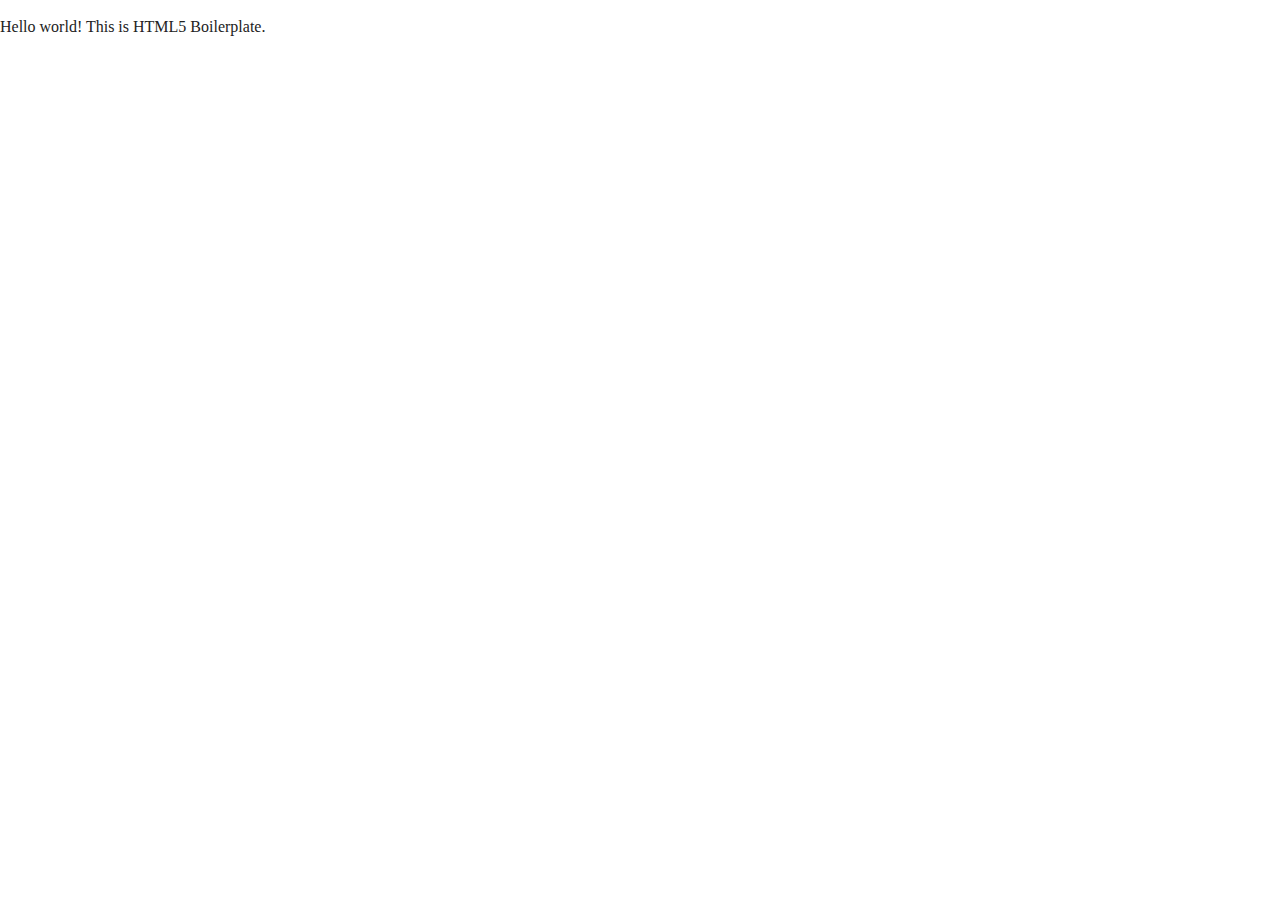
==== about/index.html @ 615f533d "Set up HTML5 boilerplate with updated file paths" ====
<!doctype html>
<html class="no-js" lang="">

<head>
  <meta charset="utf-8">
  <title></title>
  <meta name="description" content="">
  <meta name="viewport" content="width=device-width, initial-scale=1">

  <meta property="og:title" content="">
  <meta property="og:type" content="">
  <meta property="og:url" content="">
  <meta property="og:image" content="">

  <link rel="manifest" href="../site.webmanifest">
  <link rel="apple-touch-icon" href="../icon.png">
  <!-- Place favicon.ico in the root directory -->

  <link rel="stylesheet" href="../css/normalize.css">
  <link rel="stylesheet" href="../css/main.css">

  <meta name="theme-color" content="#fafafa">
</head>

<body>

  <!-- Add your site or application content here -->
  <p>Hello world! This is HTML5 Boilerplate.</p>
  <script src="../js/vendor/modernizr-3.11.2.min.js"></script>
  <script src="../js/plugins.js"></script>
  <script src="../js/main.js"></script>

  <!-- Google Analytics: change UA-XXXXX-Y to be your site's ID. -->
  <script>
    window.ga = function () { ga.q.push(arguments) }; ga.q = []; ga.l = +new Date;
    ga('create', 'UA-XXXXX-Y', 'auto'); ga('set', 'anonymizeIp', true); ga('set', 'transport', 'beacon'); ga('send', 'pageview')
  </script>
  <script src="https://www.google-analytics.com/analytics.js" async></script>
</body>

</html>
---- css/main.css ----
/*! HTML5 Boilerplate v8.0.0 | MIT License | https://html5boilerplate.com/ */

/* main.css 2.1.0 | MIT License | https://github.com/h5bp/main.css#readme */
/*
 * What follows is the result of much research on cross-browser styling.
 * Credit left inline and big thanks to Nicolas Gallagher, Jonathan Neal,
 * Kroc Camen, and the H5BP dev community and team.
 */

/* ==========================================================================
   Base styles: opinionated defaults
   ========================================================================== */

html {
  color: #222;
  font-size: 1em;
  line-height: 1.4;
}

/*
 * Remove text-shadow in selection highlight:
 * https://twitter.com/miketaylr/status/12228805301
 *
 * Vendor-prefixed and regular ::selection selectors cannot be combined:
 * https://stackoverflow.com/a/16982510/7133471
 *
 * Customize the background color to match your design.
 */

::-moz-selection {
  background: #b3d4fc;
  text-shadow: none;
}

::selection {
  background: #b3d4fc;
  text-shadow: none;
}

/*
 * A better looking default horizontal rule
 */

hr {
  display: block;
  height: 1px;
  border: 0;
  border-top: 1px solid #ccc;
  margin: 1em 0;
  padding: 0;
}

/*
 * Remove the gap between audio, canvas, iframes,
 * images, videos and the bottom of their containers:
 * https://github.com/h5bp/html5-boilerplate/issues/440
 */

audio,
canvas,
iframe,
img,
svg,
video {
  vertical-align: middle;
}

/*
 * Remove default fieldset styles.
 */

fieldset {
  border: 0;
  margin: 0;
  padding: 0;
}

/*
 * Allow only vertical resizing of textareas.
 */

textarea {
  resize: vertical;
}

/* ==========================================================================
   Author's custom styles
   ========================================================================== */

/* ==========================================================================
   Helper classes
   ========================================================================== */

/*
 * Hide visually and from screen readers
 */

.hidden,
[hidden] {
  display: none !important;
}

/*
 * Hide only visually, but have it available for screen readers:
 * https://snook.ca/archives/html_and_css/hiding-content-for-accessibility
 *
 * 1. For long content, line feeds are not interpreted as spaces and small width
 *    causes content to wrap 1 word per line:
 *    https://medium.com/@jessebeach/beware-smushed-off-screen-accessible-text-5952a4c2cbfe
 */

.sr-only {
  border: 0;
  clip: rect(0, 0, 0, 0);
  height: 1px;
  margin: -1px;
  overflow: hidden;
  padding: 0;
  position: absolute;
  white-space: nowrap;
  width: 1px;
  /* 1 */
}

/*
 * Extends the .sr-only class to allow the element
 * to be focusable when navigated to via the keyboard:
 * https://www.drupal.org/node/897638
 */

.sr-only.focusable:active,
.sr-only.focusable:focus {
  clip: auto;
  height: auto;
  margin: 0;
  overflow: visible;
  position: static;
  white-space: inherit;
  width: auto;
}

/*
 * Hide visually and from screen readers, but maintain layout
 */

.invisible {
  visibility: hidden;
}

/*
 * Clearfix: contain floats
 *
 * For modern browsers
 * 1. The space content is one way to avoid an Opera bug when the
 *    `contenteditable` attribute is included anywhere else in the document.
 *    Otherwise it causes space to appear at the top and bottom of elements
 *    that receive the `clearfix` class.
 * 2. The use of `table` rather than `block` is only necessary if using
 *    `:before` to contain the top-margins of child elements.
 */

.clearfix::before,
.clearfix::after {
  content: " ";
  display: table;
}

.clearfix::after {
  clear: both;
}

/* ==========================================================================
   EXAMPLE Media Queries for Responsive Design.
   These examples override the primary ('mobile first') styles.
   Modify as content requires.
   ========================================================================== */

@media only screen and (min-width: 35em) {
  /* Style adjustments for viewports that meet the condition */
}

@media print,
  (-webkit-min-device-pixel-ratio: 1.25),
  (min-resolution: 1.25dppx),
  (min-resolution: 120dpi) {
  /* Style adjustments for high resolution devices */
}

/* ==========================================================================
   Print styles.
   Inlined to avoid the additional HTTP request:
   https://www.phpied.com/delay-loading-your-print-css/
   ========================================================================== */

@media print {
  *,
  *::before,
  *::after {
    background: #fff !important;
    color: #000 !important;
    /* Black prints faster */
    box-shadow: none !important;
    text-shadow: none !important;
  }

  a,
  a:visited {
    text-decoration: underline;
  }

  a[href]::after {
    content: " (" attr(href) ")";
  }

  abbr[title]::after {
    content: " (" attr(title) ")";
  }

  /*
   * Don't show links that are fragment identifiers,
   * or use the `javascript:` pseudo protocol
   */
  a[href^="#"]::after,
  a[href^="javascript:"]::after {
    content: "";
  }

  pre {
    white-space: pre-wrap !important;
  }

  pre,
  blockquote {
    border: 1px solid #999;
    page-break-inside: avoid;
  }

  /*
   * Printing Tables:
   * https://web.archive.org/web/20180815150934/http://css-discuss.incutio.com/wiki/Printing_Tables
   */
  thead {
    display: table-header-group;
  }

  tr,
  img {
    page-break-inside: avoid;
  }

  p,
  h2,
  h3 {
    orphans: 3;
    widows: 3;
  }

  h2,
  h3 {
    page-break-after: avoid;
  }
}
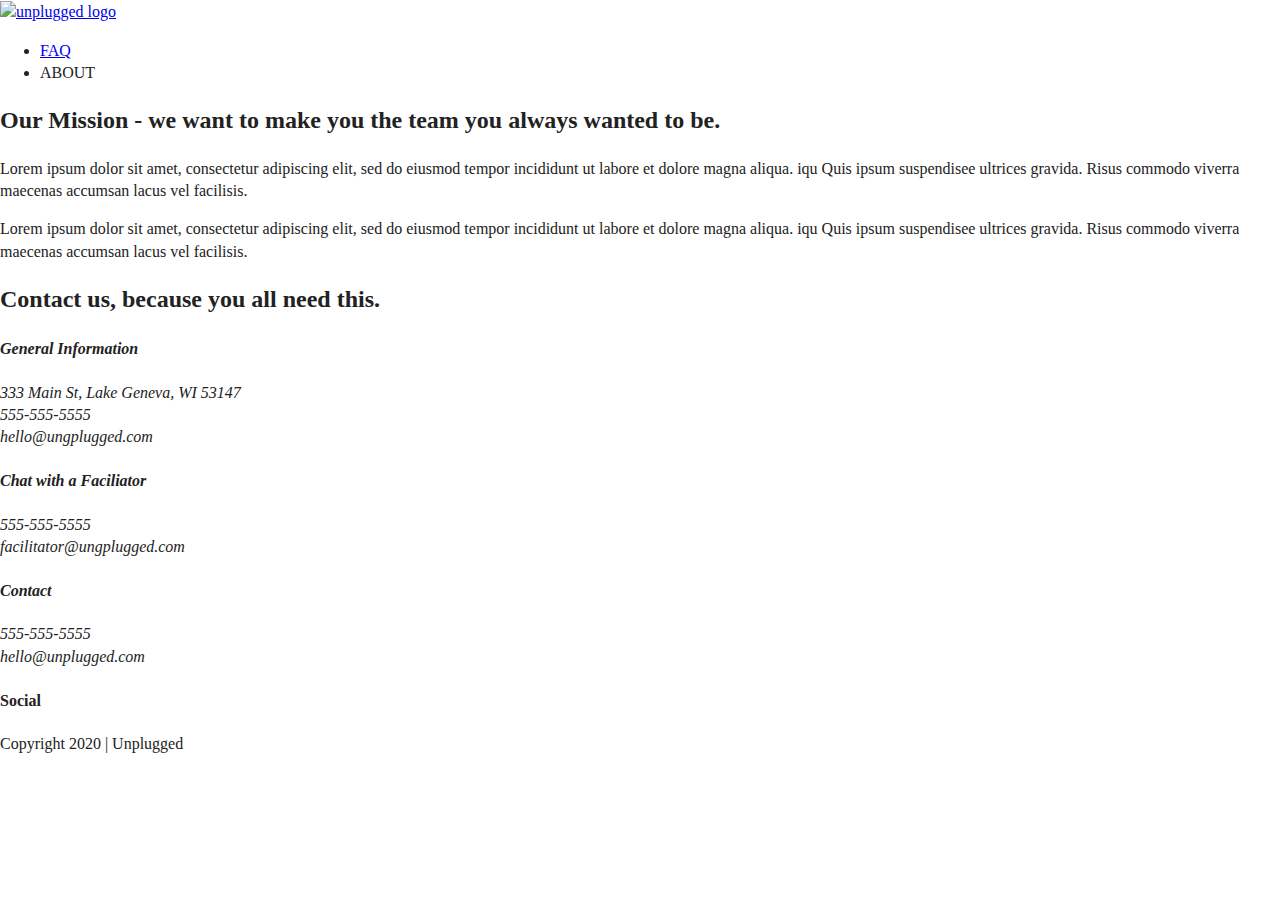
==== commit e5f98f82: "Complete html shell and text content for about page" ====
--- a/about/index.html
+++ b/about/index.html
@@ -23,9 +23,94 @@
 </head>
 
 <body>
+  <header>
+    <div class="content-wrapper">
+      <a href="#">
+        <img src="img/unpluggedlogo.png" alt="unplugged logo">
+      </a>
+      <div class="header-divider"></div>
+      <nav>
+        <ul>
+            <li><a href="../faq/index.html" target="_blank">FAQ</a></li>
+            <li>ABOUT</li>
+        </ul>
+      </nav>
+    </div>
+ </header>
 
-  <!-- Add your site or application content here -->
-  <p>Hello world! This is HTML5 Boilerplate.</p>
+<main>
+  <section class="mission">
+      <div class="content-wrapper">
+        <h2>Our Mission - we want to make you the team you always wanted to be.</h2>
+          <div class="mission-content">
+            <p>
+              Lorem ipsum dolor sit amet, consectetur adipiscing elit, sed do eiusmod tempor incididunt ut labore et dolore magna aliqua. iqu
+              Quis ipsum suspendisee ultrices gravida. Risus commodo viverra maecenas accumsan lacus vel facilisis.
+            </p>
+            <p>
+              Lorem ipsum dolor sit amet, consectetur adipiscing elit, sed do eiusmod tempor incididunt ut labore et dolore magna aliqua. iqu
+              Quis ipsum suspendisee ultrices gravida. Risus commodo viverra maecenas accumsan lacus vel facilisis.
+            </p>
+          </div>
+      </div> <!-- mission content wrapper ends -->
+  </section> <!-- contact-info -->
+
+  <section class="map">
+    <figure>
+    </figure>
+  </section>
+
+  <section class="contact-section">
+    <div class="content-wrapper">
+      <h2>Contact us, because you all need this.</h2>
+      <address class="contact-content">
+          <div>
+            <h4>General Information</h4>
+            <p>
+              333 Main St, Lake Geneva, WI 53147<br>
+              555-555-5555<br>
+              hello@ungplugged.com
+            </p>
+          </div>
+          <div>
+            <h4>Chat with a Faciliator</h4>
+            <p>
+              555-555-5555<br>
+              facilitator@ungplugged.com
+            </p>
+          </div>
+        </address> <!-- contact-content div ends -->
+      </div> <!-- contact-content wrapper ends -->
+    </section>
+</main> <!-- main wrapper -->
+
+ <footer>
+     <div class="content-wrapper">
+         <div class="footer-content">
+             <address class="contact">
+               <h4>Contact</h4>
+
+                 <p>555-555-5555<br>
+                 hello@unplugged.com</p>
+             </address>
+             <div class="social">
+               <h4>Social</h4>
+                 <div class="social-icons">
+                     <p><a href="https://www.facebook.com/yoursite" target="_blank"></a></p>
+                     <p><a href="https://www.twitter.com" target="_blank"></a></p>
+                     <p><a href="https://www.instagram.com" target="_blank"></a></p>
+                 </div>
+             </div>
+         </div>  <!-- footer content ends -->
+     </div>  <!-- footer content-wrapper ends-->
+
+     <div class="copyright">
+       <p>Copyright 2020 | Unplugged</p>
+     </div>
+ </footer>
+
+ <!-- Add your site or application content here -->
+
   <script src="../js/vendor/modernizr-3.11.2.min.js"></script>
   <script src="../js/plugins.js"></script>
   <script src="../js/main.js"></script>
